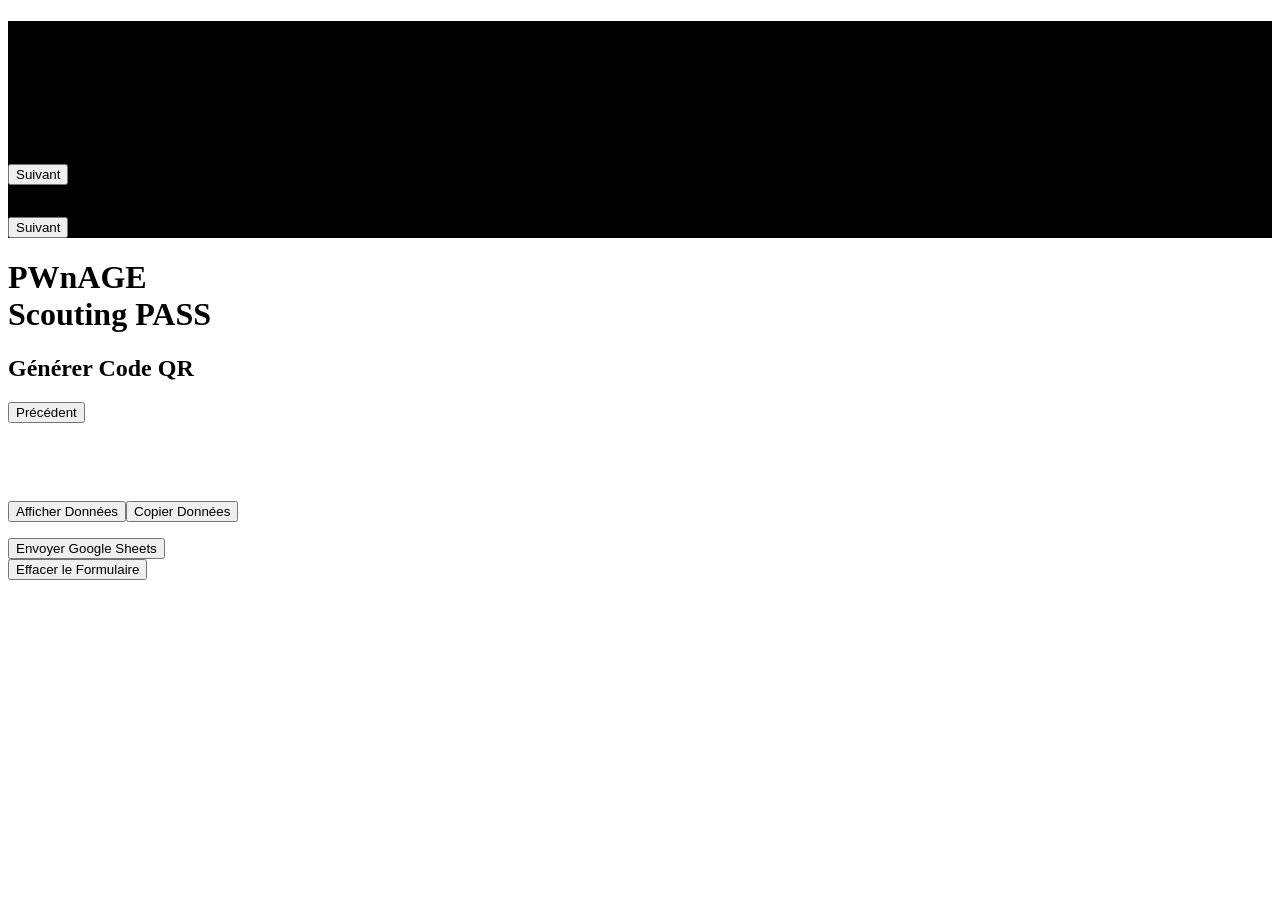
==== pit.html @ 7c97293d "Translate pit.html content to French Updated French translations for various elements in the HTML fi" ====
<!DOCTYPE html>
<html>
	<head>
		<meta name="viewport" content="width=device-width, initial-scale=1.0, user-scalable=0, maximum-scale=1.0">
		<title>Scouting PASS</title>
		<link rel="shortcut icon" href="favicon.ico">
		<link rel="icon" sizes="16x16 32x32 64x64" href="favicon.ico">
		<script src="resources/js/easy.qrcode.min.js"></script>
		<script src="resources/js/TBAInterface.js"></script>
		<script src="resources/js/googleSheets.js"></script>
		<script src="resources/js/scoutingPASS.js"></script>
		<script src="2026/rebuilt_pit_scouting.js"></script>
		<link rel="stylesheet" href="resources/css/scoutingPASS.css">
	</head>

	<body>
		<form id="scoutingForm" onsubmit="return false">
			<div id="main-panel-holder">
				<div id="prematch" class="main-panel" style="background-color: black;">
					<h1 id="prematchHeader1" class="page_title"><span class="odd">P</span><span class="even">W</span><span class="odd">N</span><span class="even">A</span><span class="odd">G</span><span class="even">E</span><br>Scouting PASS</h1>
					<h2 id="prematchHeader2">Scouting des Puits</h2>
					<p class="match-label"><input type="button" value="Suivant" id="nextButton1" onclick="swipePage(1)"></p>
					<table id="prematch_table" style="font: Roboto">
					</table>
					<p class="match-label"><input type="button" value="Suivant" id="nextButton2" onclick="swipePage(1)"></p>
				</div>

				<div id="qr-code" class="main-panel" style="background-color: white;">
					<h1 id="qrHeader1" class="page_title"><span class="odd">P</span><span class="even">W</span><span class="odd">n</span><span class="even">A</span><span class="odd">G</span><span class="even">E</span><br>Scouting PASS</h1>
					<h2 id="qrHeader2">Générer Code QR</h2>
					<p class="match-label"><input type="button" value="Précédent" id="prevButton9" onclick="swipePage(-1)"></p>
					<p id="qr-info"><span id="display_qr-info" style="border: none; text-align: center;"></span></p>
					<table id="qr-table"><tr><td width="5%">&nbsp;</td><td width="90%">
						<div id="qrcode" style="text-align:center">
							<script>
						// Create QRCode Object
								qr = new QRCode(document.getElementById("qrcode"), options)
					</script>
					</div>
				</td><td width="5%">&nbsp;</td></tr>
				<tr><td width="5%">&nbsp;</td><td width="90%">
					<div>
						<p id="data" style="text-align:center"></p>
					</div>
				</td><td width="5%">&nbsp;</td></tr>
			</table>
					<p></p>
					<p class="match-label"><input type="button" value="Afficher Données" id="displayButton" onclick="displayData()"><input type="button" value="Copier Données" id="copyButton" onclick="copyData()"></p>
					<div id="submitButton">
						<button id="submit" type="submit" class="submitForm">Envoyer Google Sheets</button>
					</div>
					<div id="clearButton">
						<button type="button" class="clearForm" onclick="clearForm()">Effacer le Formulaire</button>
					</div>
					<br>
				</div>
			</div>
		</body>
	</form>
</html>
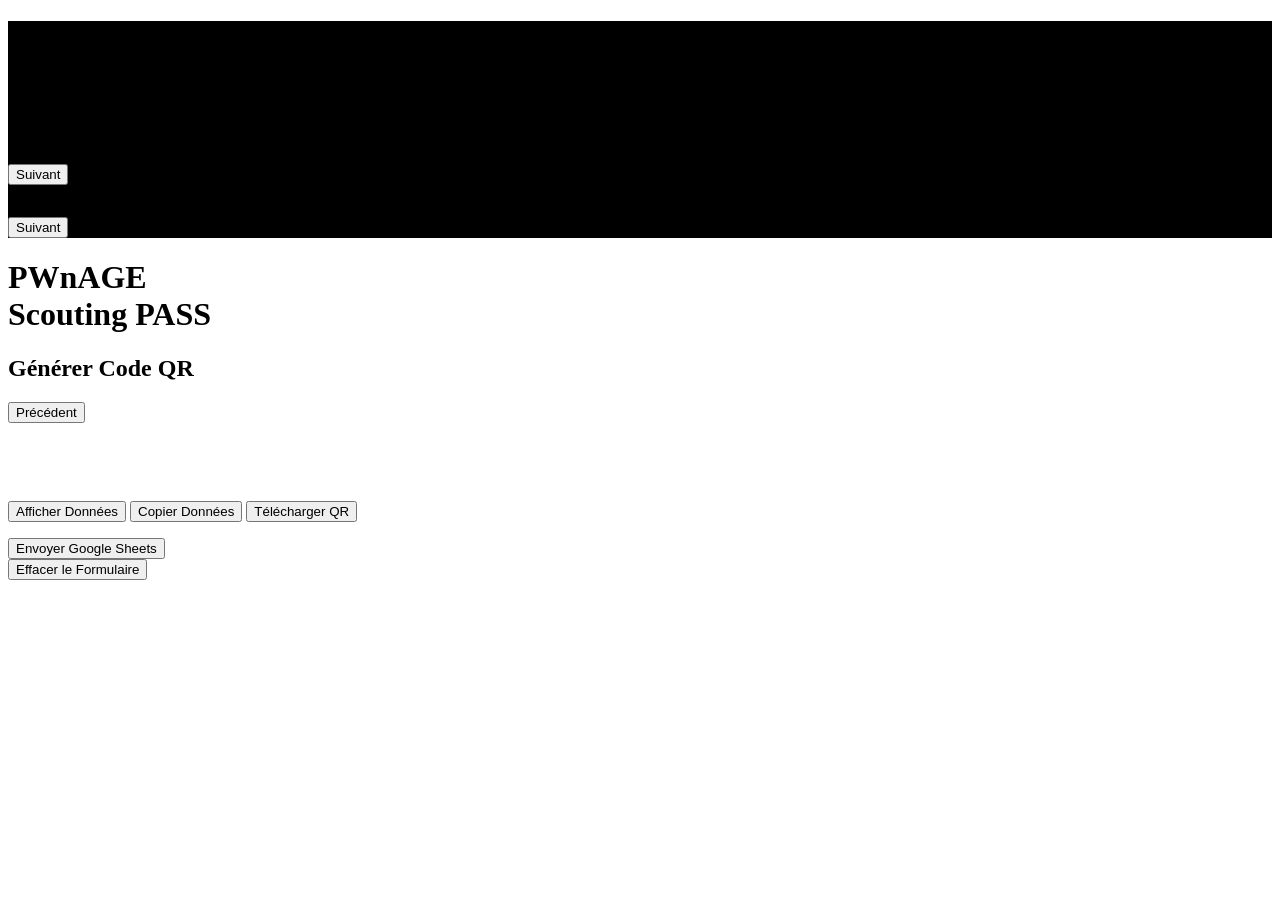
==== commit ce82100a: "Add download button for QR code Added a button to download the QR code." ====
--- a/pit.html
+++ b/pit.html
@@ -45,7 +45,11 @@
 				</td><td width="5%">&nbsp;</td></tr>
 			</table>
 					<p></p>
-					<p class="match-label"><input type="button" value="Afficher Données" id="displayButton" onclick="displayData()"><input type="button" value="Copier Données" id="copyButton" onclick="copyData()"></p>
+					<p class="match-label">
+					    <input type="button" value="Afficher Données" id="displayButton" onclick="displayData()">
+					    <input type="button" value="Copier Données" id="copyButton" onclick="copyData()">
+					    <input type="button" value="Télécharger QR" id="downloadQRButton" onclick="downloadQR()">
+					</p>
 					<div id="submitButton">
 						<button id="submit" type="submit" class="submitForm">Envoyer Google Sheets</button>
 					</div>
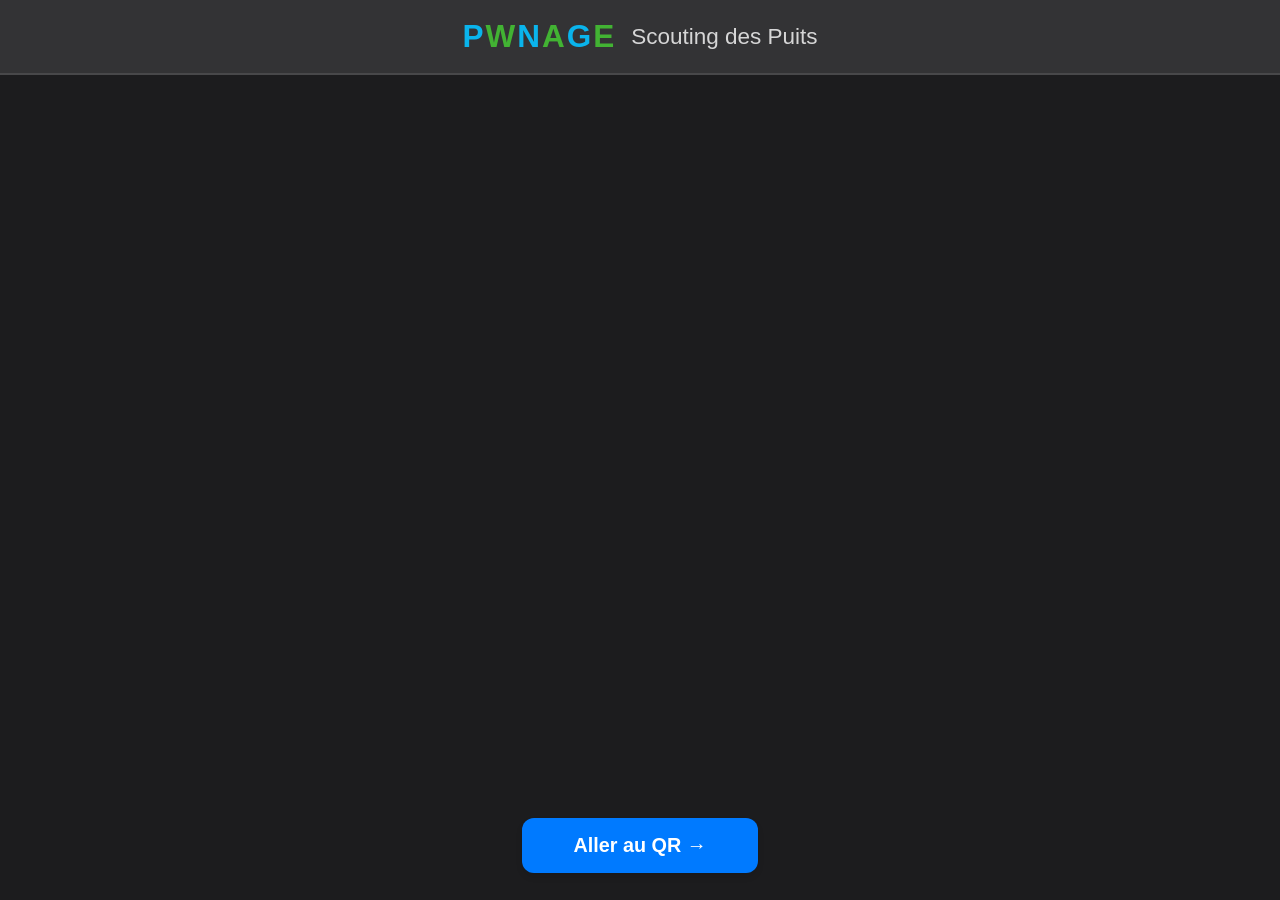
==== commit 662c27c7: "Update pit.html" ====
--- a/pit.html
+++ b/pit.html
@@ -1,64 +1,67 @@
 <!DOCTYPE html>
-<html>
-	<head>
-		<meta name="viewport" content="width=device-width, initial-scale=1.0, user-scalable=0, maximum-scale=1.0">
-		<title>Scouting PASS</title>
-		<link rel="shortcut icon" href="favicon.ico">
-		<link rel="icon" sizes="16x16 32x32 64x64" href="favicon.ico">
-		<script src="resources/js/easy.qrcode.min.js"></script>
-		<script src="resources/js/TBAInterface.js"></script>
-		<script src="resources/js/googleSheets.js"></script>
-		<script src="resources/js/scoutingPASS.js"></script>
-		<script src="2026/rebuilt_pit_scouting.js"></script>
-		<link rel="stylesheet" href="resources/css/scoutingPASS.css">
-	</head>
+<html lang="fr">
+<head>
+    <meta charset="UTF-8">
+    <meta name="viewport" content="width=device-width, initial-scale=1.0, maximum-scale=1.0, user-scalable=no, viewport-fit=cover">
+    <title>Scouting PASS</title>
+    <link rel="shortcut icon" href="favicon.ico">
+    <link rel="icon" sizes="16x16 32x32 64x64" href="favicon.ico">
+    <script src="resources/js/easy.qrcode.min.js"></script>
+    <script src="resources/js/TBAInterface.js"></script>
+    <script src="resources/js/googleSheets.js"></script>
+    <script src="resources/js/scoutingPASS.js"></script>
+    <script src="2026/rebuilt_pit_scouting.js"></script>
+    <link rel="stylesheet" href="resources/css/scoutingPASS.css">
+</head>
+<body>
+    <form id="scoutingForm" onsubmit="return false" name="scoutingForm">
+        <div id="main-panel-holder">
+            
+            <div id="prematch" class="main-panel phase-prematch">
+                <div class="header-bar">
+                    <h1 id="prematchHeader1"><span class="odd">P</span><span class="even">W</span><span class="odd">N</span><span class="even">A</span><span class="odd">G</span><span class="even">E</span></h1>
+                    <h2 id="prematchHeader2">Scouting des Puits</h2>
+                </div>
+                
+                <div class="content-container">
+                    <table id="prematch_table"></table>
+                </div>
+                
+                <div class="footer-bar">
+                    <button type="button" class="nav-btn primary" id="nextButton2" onclick="swipePage(1)">Aller au QR &rarr;</button>
+                </div>
+            </div>
 
-	<body>
-		<form id="scoutingForm" onsubmit="return false">
-			<div id="main-panel-holder">
-				<div id="prematch" class="main-panel" style="background-color: black;">
-					<h1 id="prematchHeader1" class="page_title"><span class="odd">P</span><span class="even">W</span><span class="odd">N</span><span class="even">A</span><span class="odd">G</span><span class="even">E</span><br>Scouting PASS</h1>
-					<h2 id="prematchHeader2">Scouting des Puits</h2>
-					<p class="match-label"><input type="button" value="Suivant" id="nextButton1" onclick="swipePage(1)"></p>
-					<table id="prematch_table" style="font: Roboto">
-					</table>
-					<p class="match-label"><input type="button" value="Suivant" id="nextButton2" onclick="swipePage(1)"></p>
-				</div>
-
-				<div id="qr-code" class="main-panel" style="background-color: white;">
-					<h1 id="qrHeader1" class="page_title"><span class="odd">P</span><span class="even">W</span><span class="odd">n</span><span class="even">A</span><span class="odd">G</span><span class="even">E</span><br>Scouting PASS</h1>
-					<h2 id="qrHeader2">Générer Code QR</h2>
-					<p class="match-label"><input type="button" value="Précédent" id="prevButton9" onclick="swipePage(-1)"></p>
-					<p id="qr-info"><span id="display_qr-info" style="border: none; text-align: center;"></span></p>
-					<table id="qr-table"><tr><td width="5%">&nbsp;</td><td width="90%">
-						<div id="qrcode" style="text-align:center">
-							<script>
-						// Create QRCode Object
-								qr = new QRCode(document.getElementById("qrcode"), options)
-					</script>
-					</div>
-				</td><td width="5%">&nbsp;</td></tr>
-				<tr><td width="5%">&nbsp;</td><td width="90%">
-					<div>
-						<p id="data" style="text-align:center"></p>
-					</div>
-				</td><td width="5%">&nbsp;</td></tr>
-			</table>
-					<p></p>
-					<p class="match-label">
-					    <input type="button" value="Afficher Données" id="displayButton" onclick="displayData()">
-					    <input type="button" value="Copier Données" id="copyButton" onclick="copyData()">
-					    <input type="button" value="Télécharger QR" id="downloadQRButton" onclick="downloadQR()">
-					</p>
-					<div id="submitButton">
-						<button id="submit" type="submit" class="submitForm">Envoyer Google Sheets</button>
-					</div>
-					<div id="clearButton">
-						<button type="button" class="clearForm" onclick="clearForm()">Effacer le Formulaire</button>
-					</div>
-					<br>
-				</div>
-			</div>
-		</body>
-	</form>
+            <div id="qr-code" class="main-panel phase-qr">
+                <div class="header-bar">
+                    <h1 id="qrHeader1"><span class="odd">P</span><span class="even">W</span><span class="odd">n</span><span class="even">A</span><span class="odd">G</span><span class="even">E</span></h1>
+                    <h2 id="qrHeader2">Générer Code QR</h2>
+                </div>
+                
+                <div class="content-container qr-container">
+                    <p id="qr-info"><span id="display_qr-info"></span></p>
+                    <div id="qrcode">
+                        <script>
+                            // Create QRCode Object
+                            qr = new QRCode(document.getElementById("qrcode"), options)
+                        </script>
+                    </div>
+                    <p id="data" style="display: none;"></p>
+                </div>
+                
+                <div class="footer-bar split final-actions">
+                    <button type="button" class="nav-btn secondary" id="prevButton9" onclick="swipePage(-1)">&larr; Retour</button>
+                    <div class="action-buttons">
+                        <button type="button" class="tool-btn" id="displayButton" onclick="displayData()">Données</button>
+                        <button type="button" class="tool-btn" id="copyButton" onclick="copyData()">Copier</button>
+                        <button type="button" class="tool-btn" id="downloadQRButton" onclick="downloadQR()">Télécharger QR</button>
+                        <button type="button" class="tool-btn danger-btn clearForm" onclick="clearForm()">Effacer</button>
+                    </div>
+                    <button id="submit" type="submit" class="submit-btn submitForm">Envoyer</button>
+                </div>
+            </div>
+            
+        </div>
+    </form>
+</body>
 </html>
--- a/resources/css/scoutingPASS.css
+++ b/resources/css/scoutingPASS.css
@@ -0,0 +1,218 @@
+@font-face {
+    font-family: 'Alexis';
+    font-style: normal;
+    font-weight: normal;
+    src: local('Alexis'), url('../fonts/alex.woff') format('woff');
+    src: url("../fonts/alexisv3.ttf") format('truetype');
+}
+
+*, *::before, *::after {
+    box-sizing: border-box;
+    touch-action: manipulation;
+}
+
+html, body {
+    min-height: 100dvh;
+    width: 100vw;
+    margin: 0;
+    padding: 0;
+    overflow-x: hidden;
+    background-color: #1c1c1e;
+    font-family: -apple-system, BlinkMacSystemFont, "Segoe UI", Roboto, Helvetica, Arial, sans-serif;
+}
+
+.main-panel {
+    display: none;
+    min-height: 100dvh;
+    width: 100%;
+    flex-direction: column; 
+    padding-bottom: env(safe-area-inset-bottom, 20px);
+    padding-left: env(safe-area-inset-left, 0px);
+    padding-right: env(safe-area-inset-right, 0px);
+    padding-top: env(safe-area-inset-top, 0px);
+}
+
+#prematch { display: flex; }
+
+.phase-prematch  { background-color: #1c1c1e; color: #fff; }
+.phase-auton     { background-color: #e0f2fe; color: #0f172a; }
+.phase-teleop    { background-color: #dcfce7; color: #0f172a; }
+.phase-endgame   { background-color: #f3e8ff; color: #0f172a; }
+.phase-postmatch { background-color: #e2e8f0; color: #0f172a; }
+.phase-qr        { background-color: #ffffff; color: #0f172a; }
+
+.header-bar {
+    display: flex;
+    justify-content: center;
+    align-items: center;
+    gap: 15px;
+    padding: 2dvh 2vw; 
+    border-bottom: 2px solid rgba(0,0,0,0.1);
+    background: rgba(255, 255, 255, 0.1);
+}
+
+.phase-prematch .header-bar { border-bottom: 2px solid rgba(255,255,255,0.1); }
+
+h1 { font-family: 'Alexis', sans-serif; font-size: 3.5dvh; margin: 0; letter-spacing: 2px; }
+h1 .odd { color: #0AB4EC; }
+h1 .even { color: #42B333; }
+h2 { font-family: 'Alexis', sans-serif; font-size: 2.5dvh; font-weight: 300; margin: 0; opacity: 0.8; }
+
+.content-container {
+    flex: 1 0 auto;
+    padding: 3dvh 2vw;
+    overflow-x: hidden;
+}
+
+table {
+    width: 100%;
+    max-width: 700px; 
+    margin: 0 auto;
+    border-collapse: separate;
+    border-spacing: 0 1dvh;
+}
+
+td {
+    padding: 1.2dvh 1.5vw;
+    font-size: 2.2dvh;
+    font-weight: 600;
+    vertical-align: middle;
+}
+
+.title { text-align: right; width: 45%; padding-right: 3vw; }
+.field { text-align: left; width: 55%; }
+
+tr {
+    background: rgba(255, 255, 255, 0.4);
+    border-radius: 10px;
+    box-shadow: 0 2px 5px rgba(0,0,0,0.05);
+}
+
+.phase-prematch tr { background: rgba(255, 255, 255, 0.05); }
+
+.field-image {
+    position: relative;
+    display: block;
+    margin: 2dvh auto 15dvh auto;
+    transform: scale(1.5);
+    transform-origin: top center;
+    pointer-events: auto !important;
+    touch-action: auto !important; 
+    -webkit-user-select: auto !important;
+    user-select: auto !important;
+}
+
+.field-image-src {
+    border-radius: 8px;
+    border: 2px solid rgba(0,0,0,0.2);
+    width: auto !important;
+    max-width: none !important;
+    height: auto !important;
+    display: block;
+    margin: 0 auto;
+    box-shadow: 0 4px 10px rgba(0,0,0,0.1);
+    -webkit-touch-callout: none;
+}
+
+input[type="number"], 
+input[type="text"], 
+select {
+    font-size: 2.2dvh;
+    padding: 1dvh 2vw;
+    border-radius: 8px;
+    border: 1px solid rgba(0,0,0,0.2);
+    background-color: #fff;
+    color: #000;
+    text-align: center;
+    min-width: 70px;
+    -webkit-user-select: auto;
+    user-select: auto;
+}
+
+.undoButton, .flipButton, .half-button-l, .half-button-r {
+    font-size: 2.5dvh;
+    font-weight: bold;
+    padding: 1dvh 2vw;
+    border-radius: 8px;
+    border: none;
+    background-color: #007aff;
+    color: white;
+    cursor: pointer;
+    transition: transform 0.1s;
+    box-shadow: 0 2px 5px rgba(0,122,255,0.3);
+}
+
+.undoButton:active, .flipButton:active, .half-button-l:active, .half-button-r:active {
+    transform: scale(0.92);
+}
+
+.half-button-container { display: flex; gap: 12px; align-items: center; justify-content: flex-start; }
+input[type="checkbox"] { transform: scale(1.8); margin-left: 10px; accent-color: #007aff; }
+
+.footer-bar {
+    display: flex;
+    justify-content: center;
+    align-items: center;
+    padding: 3dvh 4vw; 
+    gap: 15px;
+    margin-top: auto;
+}
+
+.footer-bar.split { justify-content: space-between; }
+
+.nav-btn, .tool-btn, .danger-btn, .submit-btn {
+    font-family: inherit;
+    font-size: 2.2dvh;
+    font-weight: bold;
+    padding: 1.8dvh 4vw;
+    border-radius: 12px;
+    border: none;
+    cursor: pointer;
+    transition: transform 0.1s;
+    box-shadow: 0 4px 6px rgba(0,0,0,0.1);
+}
+
+.nav-btn:active, .tool-btn:active, .danger-btn:active, .submit-btn:active { transform: scale(0.95); }
+
+.primary { background-color: #000; color: #fff; }
+.secondary { background-color: rgba(0,0,0,0.1); color: #000; }
+.phase-prematch .primary { background-color: #007aff; }
+
+.qr-container {
+    padding-top: 4dvh;
+    text-align: center;
+}
+
+#qr-info { font-size: 2.5dvh; font-weight: bold; margin-bottom: 2dvh; }
+
+#qrcode {
+    background: white;
+    padding: 20px;
+    border-radius: 16px;
+    box-shadow: 0 8px 20px rgba(0,0,0,0.1);
+    display: inline-block;
+}
+
+#qrcode img, #qrcode canvas {
+    max-height: 40dvh !important;
+    width: auto !important;
+    margin: 0 auto;
+}
+
+.footer-bar.final-actions {
+    flex-wrap: wrap;
+    gap: 10px;
+}
+
+.action-buttons { display: flex; gap: 10px; flex-wrap: wrap; justify-content: center; }
+.tool-btn { background-color: #e5e5ea; color: #000; padding: 1.5dvh 3vw; }
+.danger-btn { background-color: #ff3b30; color: white; }
+.submit-btn { background-color: #34c759; color: white; padding: 1.5dvh 4vw; font-size: 2.4dvh; }
+
+#data {
+    font-family: 'Courier New', Courier, monospace;
+    font-size: 1.4dvh;
+    word-break: break-all;
+    max-width: 90%;
+    margin: 2dvh auto;
+}
